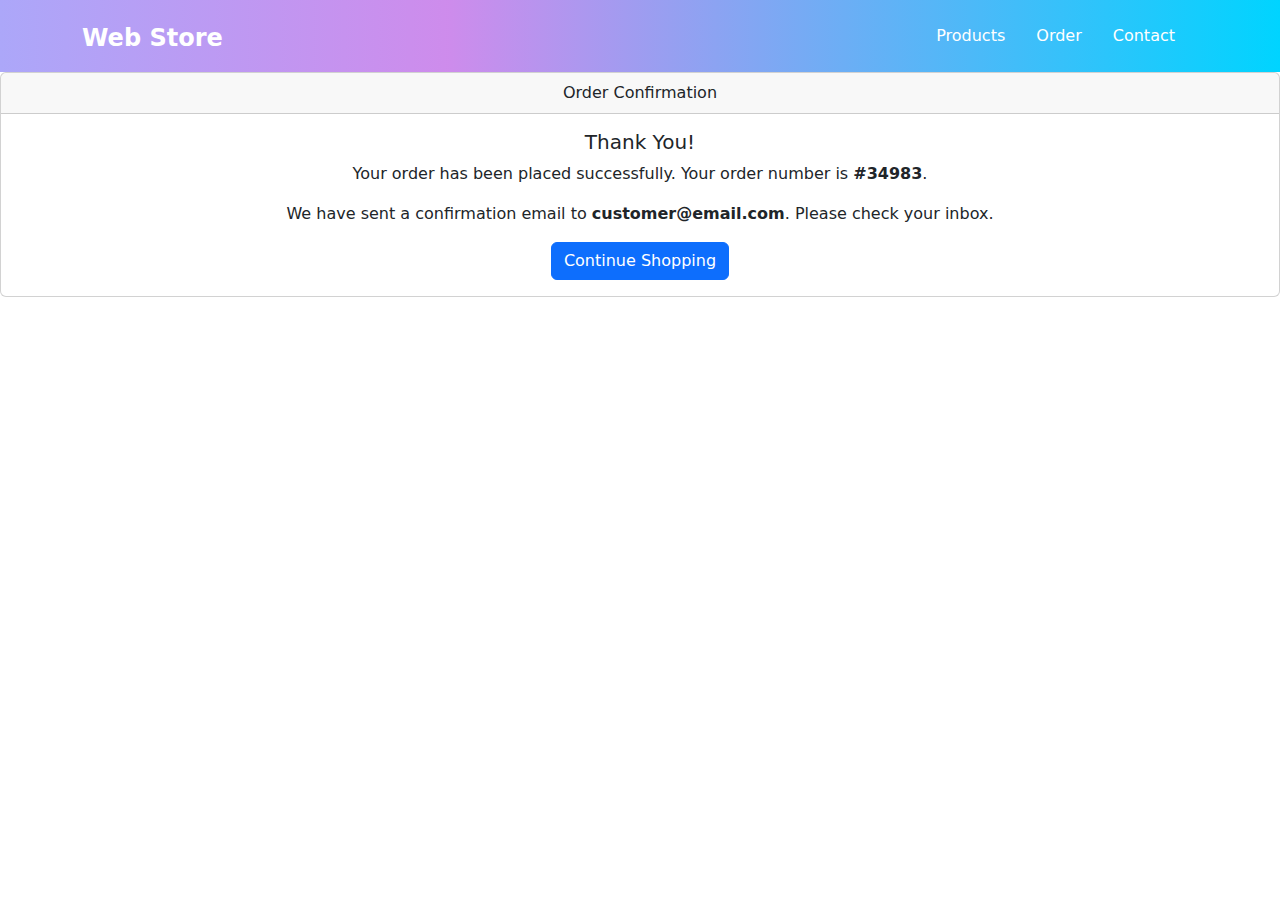
==== confirmation.html @ 9a6963bd "confirmation page template" ====
<!DOCTYPE html>
<html lang="en">
  <head>
    <meta charset="UTF-8" />
    <meta name="viewport" content="width=device-width, initial-scale=1.0" />
    <title>Order Confirmation</title>
    <link
      href="https://cdn.jsdelivr.net/npm/bootstrap@5.3.3/dist/css/bootstrap.min.css"
      rel="stylesheet"
      integrity="sha384-QWTKZyjpPEjISv5WaRU9OFeRpok6YctnYmDr5pNlyT2bRjXh0JMhjY6hW+ALEwIH"
      crossorigin="anonymous"
    />
    <link rel="stylesheet" href="css/main.css" />
  </head>
  <body>
    <header>
      <nav class="navbar navbar-expand-lg">
        <div class="container">
          <h1><a href="index.html" class="navbar-brand">Web Store</a></h1>
          <button
            class="navbar-toggler"
            type="button"
            data-bs-toggle="collapse"
            data-bs-target="#navmenu"
          >
            <span class="navbar-toggler-icon"></span>
          </button>
          <div class="collapse navbar-collapse" id="navmenu">
            <ul class="navbar-nav ms-auto">
              <li class="nav-item">
                <a class="nav-link" href="Products/products.html">Products</a>
              </li>
              <li class="nav-item">
                <a class="nav-link" href="order.html">Order</a>
              </li>
              <li class="nav-item">
                <a class="nav-link" href="contact.html">Contact</a>
              </li>
            </ul>
          </div>
        </div>
      </nav>
    </header>
    <main>
      <div class="card text-center">
        <div class="card-header">Order Confirmation</div>
        <div class="card-body">
          <h5 class="card-title">Thank You!</h5>
          <p class="card-text">
            Your order has been placed successfully. Your order number is
            <strong>#34983</strong>.
          </p>
          <p class="card-text">
            We have sent a confirmation email to
            <strong>customer@email.com</strong>. Please check your inbox.
          </p>
          <a href="Products/products.html" class="btn btn-primary"
            >Continue Shopping</a
          >
        </div>
      </div>
    </main>
    <script
      src="https://cdn.jsdelivr.net/npm/bootstrap@5.3.3/dist/js/bootstrap.bundle.min.js"
      integrity="sha384-YvpcrYf0tY3lHB60NNkmXc5s9fDVZLESaAA55NDzOxhy9GkcIdslK1eN7N6jIeHz"
      crossorigin="anonymous"
    ></script>
  </body>
</html>
---- css/main.css ----
header {
    background: rgb(172,167,249);
    background: linear-gradient(90deg, rgba(172,167,249,1) 0%, rgba(183,86,227,0.6839110644257703) 35%, rgba(0,212,255,1) 100%);
  }
  
  .navbar {
    background-color: transparent; 
  }
  
  .navbar-brand {
    color: #fff; 
    font-size: 24px; 
    font-weight: bold; 
  }
  
  .navbar-nav .nav-link {
    color: #fff; 
    margin-right: 15px; 
  }
  
  .navbar-nav .nav-link:hover {
    color: #ccc; 
  }
  
  .navbar-toggler {
    border: none; 
    outline: none; 
    color: #fff; 
  }
  
  .form-container {
    background-color: #ffffff; 
    border-radius: 10px; 
    padding: 20px; 
    max-width: 400px; 
    border: 5px solid transparent;
    border-image: linear-gradient(90deg, rgba(172, 167, 249, 1) 0%, rgba(183, 86, 227, 0.6839110644257703) 35%, rgba(0, 212, 255, 1) 100%);
    border-image-slice: 1; 
  }

  .form-container label {
    font-size: 16px; 
    color: #333; 
    font-weight: bold; 

}

.success input {
  border-color: #09c372;
}
.error input {
  border-color: #ff3860;
}
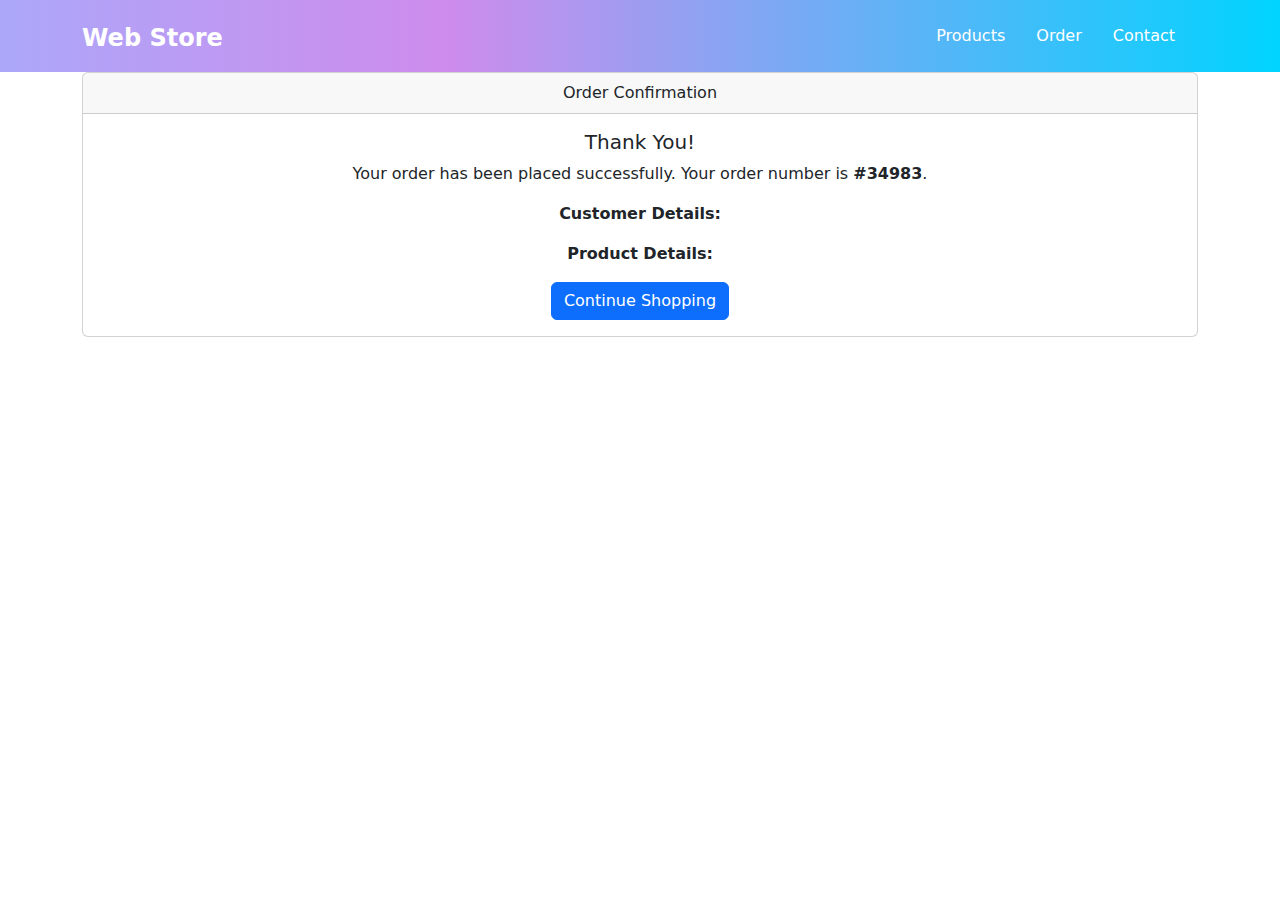
==== commit 0c189f1a: "save product info when clicking addtocart. save info from order form. show product details and custo" ====
--- a/confirmation.html
+++ b/confirmation.html
@@ -1,69 +1,53 @@
 <!DOCTYPE html>
 <html lang="en">
-  <head>
-    <meta charset="UTF-8" />
-    <meta name="viewport" content="width=device-width, initial-scale=1.0" />
+<head>
+    <meta charset="UTF-8">
+    <meta name="viewport" content="width=device-width, initial-scale=1.0">
     <title>Order Confirmation</title>
-    <link
-      href="https://cdn.jsdelivr.net/npm/bootstrap@5.3.3/dist/css/bootstrap.min.css"
-      rel="stylesheet"
-      integrity="sha384-QWTKZyjpPEjISv5WaRU9OFeRpok6YctnYmDr5pNlyT2bRjXh0JMhjY6hW+ALEwIH"
-      crossorigin="anonymous"
-    />
-    <link rel="stylesheet" href="css/main.css" />
-  </head>
-  <body>
+    <link href="https://cdn.jsdelivr.net/npm/bootstrap@5.3.3/dist/css/bootstrap.min.css" rel="stylesheet" integrity="sha384-QWTKZyjpPEjISv5WaRU9OFeRpok6YctnYmDr5pNlyT2bRjXh0JMhjY6hW+ALEwIH" crossorigin="anonymous">
+    <link rel="stylesheet" href="css/main.css">
+</head>
+<body>
     <header>
-      <nav class="navbar navbar-expand-lg">
-        <div class="container">
-          <h1><a href="index.html" class="navbar-brand">Web Store</a></h1>
-          <button
-            class="navbar-toggler"
-            type="button"
-            data-bs-toggle="collapse"
-            data-bs-target="#navmenu"
-          >
-            <span class="navbar-toggler-icon"></span>
-          </button>
-          <div class="collapse navbar-collapse" id="navmenu">
-            <ul class="navbar-nav ms-auto">
-              <li class="nav-item">
-                <a class="nav-link" href="Products/products.html">Products</a>
-              </li>
-              <li class="nav-item">
-                <a class="nav-link" href="order.html">Order</a>
-              </li>
-              <li class="nav-item">
-                <a class="nav-link" href="contact.html">Contact</a>
-              </li>
-            </ul>
-          </div>
-        </div>
-      </nav>
+        <nav class="navbar navbar-expand-lg">
+            <div class="container">
+                <h1><a href="index.html" class="navbar-brand">Web Store</a></h1>
+                <button class="navbar-toggler" type="button" data-bs-toggle="collapse" data-bs-target="#navmenu">
+                    <span class="navbar-toggler-icon"></span>
+                </button>
+                <div class="collapse navbar-collapse" id="navmenu">
+                    <ul class="navbar-nav ms-auto">
+                        <li class="nav-item">
+                            <a class="nav-link" href="Products/products.html">Products</a>
+                        </li>
+                        <li class="nav-item">
+                            <a class="nav-link" href="order.html">Order</a>
+                        </li>
+                        <li class="nav-item">
+                            <a class="nav-link" href="contact.html">Contact</a>
+                        </li>
+                    </ul>
+                </div>
+            </div>
+        </nav>
     </header>
     <main>
-      <div class="card text-center">
-        <div class="card-header">Order Confirmation</div>
-        <div class="card-body">
-          <h5 class="card-title">Thank You!</h5>
-          <p class="card-text">
-            Your order has been placed successfully. Your order number is
-            <strong>#34983</strong>.
-          </p>
-          <p class="card-text">
-            We have sent a confirmation email to
-            <strong>customer@email.com</strong>. Please check your inbox.
-          </p>
-          <a href="Products/products.html" class="btn btn-primary"
-            >Continue Shopping</a
-          >
+        <div class="container">
+            <div class="card text-center">
+                <div class="card-header">Order Confirmation</div>
+                <div class="card-body">
+                    <h5 class="card-title">Thank You!</h5>
+                    <p class="card-text">
+                        Your order has been placed successfully. Your order number is <strong>#34983</strong>.
+                    </p>
+                    <p class="card-text" id="customerDetails"><strong>Customer Details:</strong><br></p>
+                    <p class="card-text" id="productDetails"><strong>Product Details:</strong><br></p>
+                    <a href="Products/products.html" class="btn btn-primary">Continue Shopping</a>
+                </div>
+            </div>
         </div>
-      </div>
     </main>
-    <script
-      src="https://cdn.jsdelivr.net/npm/bootstrap@5.3.3/dist/js/bootstrap.bundle.min.js"
-      integrity="sha384-YvpcrYf0tY3lHB60NNkmXc5s9fDVZLESaAA55NDzOxhy9GkcIdslK1eN7N6jIeHz"
-      crossorigin="anonymous"
-    ></script>
-  </body>
+    <script src="https://cdn.jsdelivr.net/npm/bootstrap@5.3.3/dist/js/bootstrap.bundle.min.js" integrity="sha384-YvpcrYf0tY3lHB60NNkmXc5s9fDVZLESaAA55NDzOxhy9GkcIdslK1eN7N6jIeHz" crossorigin="anonymous"></script>
+    <script src="js/orderconfirmation.js"></script>
+</body>
 </html>
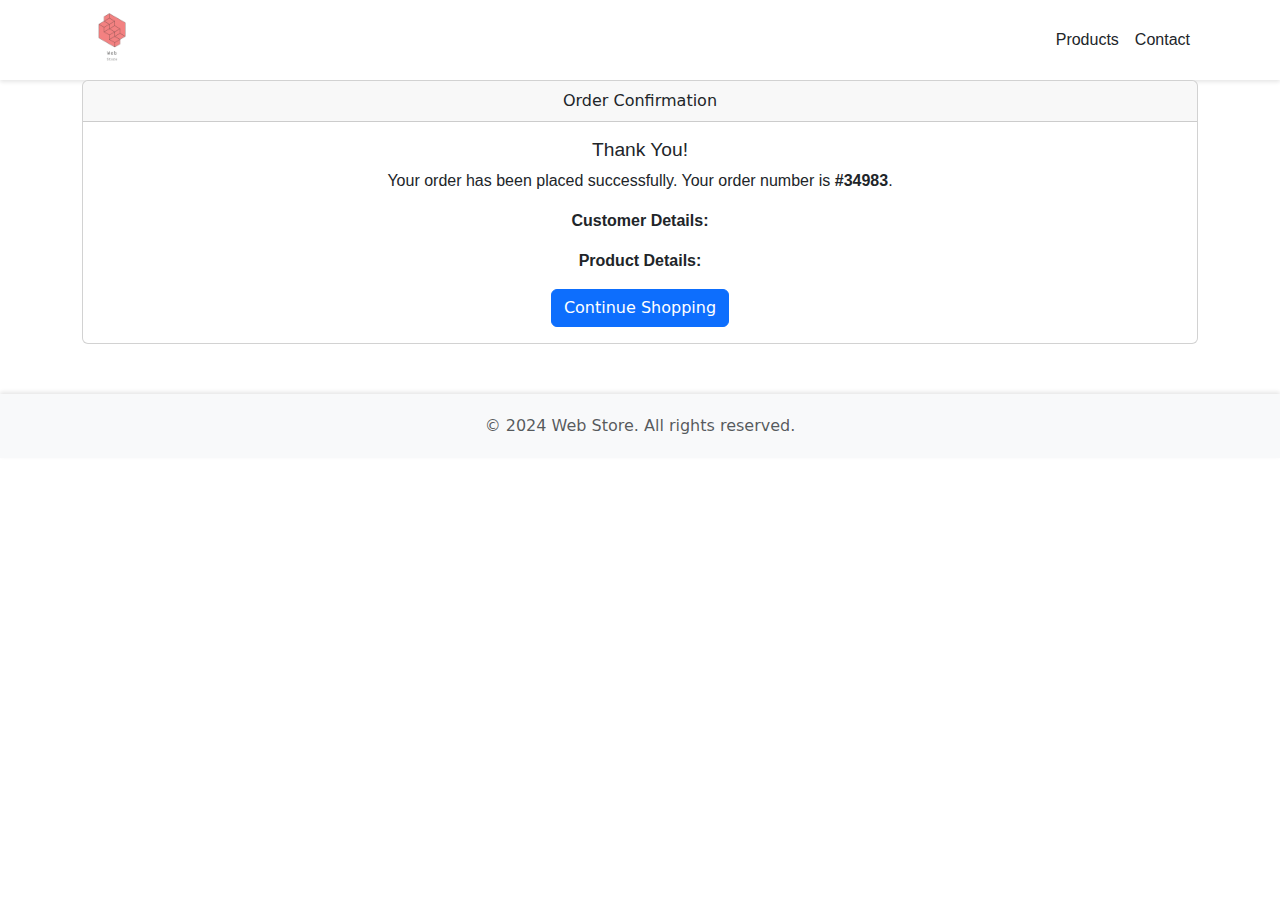
==== commit aabb0ee7: "fixed css styling, added footer" ====
--- a/confirmation.html
+++ b/confirmation.html
@@ -11,7 +11,7 @@
     <header>
         <nav class="navbar navbar-expand-lg">
             <div class="container">
-                <h1><a href="index.html" class="navbar-brand">Web Store</a></h1>
+                <h1><a href="index.html" class="navbar-brand"><img src="assets\logo_transparent.png" alt="Web Store Logo" class="logo"></a></h1>
                 <button class="navbar-toggler" type="button" data-bs-toggle="collapse" data-bs-target="#navmenu">
                     <span class="navbar-toggler-icon"></span>
                 </button>
@@ -19,9 +19,6 @@
                     <ul class="navbar-nav ms-auto">
                         <li class="nav-item">
                             <a class="nav-link" href="Products/products.html">Products</a>
-                        </li>
-                        <li class="nav-item">
-                            <a class="nav-link" href="order.html">Order</a>
                         </li>
                         <li class="nav-item">
                             <a class="nav-link" href="contact.html">Contact</a>
@@ -47,6 +44,13 @@
             </div>
         </div>
     </main>
+    
+    <footer class="footer">
+        <div class="container">
+          <span class="text-muted">© 2024 Web Store. All rights reserved.</span>
+        </div>
+      </footer>
+
     <script src="https://cdn.jsdelivr.net/npm/bootstrap@5.3.3/dist/js/bootstrap.bundle.min.js" integrity="sha384-YvpcrYf0tY3lHB60NNkmXc5s9fDVZLESaAA55NDzOxhy9GkcIdslK1eN7N6jIeHz" crossorigin="anonymous"></script>
     <script src="js/orderconfirmation.js"></script>
 </body>
--- a/css/main.css
+++ b/css/main.css
@@ -1,55 +1,111 @@
-
-header {
-    background: rgb(172,167,249);
-    background: linear-gradient(90deg, rgba(172,167,249,1) 0%, rgba(183,86,227,0.6839110644257703) 35%, rgba(0,212,255,1) 100%);
-  }
-  
-  .navbar {
-    background-color: transparent; 
-  }
-  
-  .navbar-brand {
-    color: #fff; 
-    font-size: 24px; 
-    font-weight: bold; 
-  }
-  
-  .navbar-nav .nav-link {
-    color: #fff; 
-    margin-right: 15px; 
-  }
-  
-  .navbar-nav .nav-link:hover {
-    color: #ccc; 
-  }
-  
-  .navbar-toggler {
-    border: none; 
-    outline: none; 
-    color: #fff; 
-  }
-  
-  .form-container {
-    background-color: #ffffff; 
-    border-radius: 10px; 
-    padding: 20px; 
-    max-width: 400px; 
-    border: 5px solid transparent;
-    border-image: linear-gradient(90deg, rgba(172, 167, 249, 1) 0%, rgba(183, 86, 227, 0.6839110644257703) 35%, rgba(0, 212, 255, 1) 100%);
-    border-image-slice: 1; 
-  }
-
-  .form-container label {
-    font-size: 16px; 
-    color: #333; 
-    font-weight: bold; 
+.form-container label {
+  font-size: 16px; 
+  color: #333; 
+  font-weight: bold; 
 
 }
 
 .success input {
-  border-color: #09c372;
+border-color: #09c372;
 }
 .error input {
-  border-color: #ff3860;
+border-color: #ff3860;
 }
- +
+
+.navbar {
+  height: 80px; /* Set a fixed height for the navbar */
+}
+
+.logo {
+  max-height: 60px; 
+  max-width: 100%;
+}
+
+.navbar-nav .nav-link:hover {
+  color: #ccc;
+}
+
+.navbar-toggler {
+  border: none;
+  outline: none;
+  color: #fff;
+}
+
+.navbar-nav .nav-link {
+  color: #212529; 
+  font-family: 'Lato', sans-serif; 
+  font-weight: 500;
+}
+
+.navbar {
+  box-shadow: 0px 2px 4px rgba(0, 0, 0, 0.1);
+}
+
+.jumbotron {
+  background-color: #9ad3de;
+  color: #212529; 
+  padding: 150px 0; 
+  text-align: center;
+}
+
+.jumbotron h1 {
+  font-size: 3.5rem; 
+}
+
+
+.btn-shop-now {
+  background-color: white;
+  color: black;
+  border: 1px solid black; 
+}
+
+.btn-shop-now:hover {
+  background-color: black;
+  color: white;
+}
+
+.form-container {
+  background-color: #fff; 
+  border: 5px solid #9ad3de;
+  border-radius: 10px;
+  padding: 20px;
+  max-width: 400px;
+}
+
+
+
+.oswald-custom {
+  font-family: "Oswald", sans-serif;
+  font-weight: 700; 
+}
+
+.card-title {
+  font-family: 'Poppins','Arial', sans-serif;
+  font-size: 1.2rem; 
+}
+
+
+.card-text {
+  font-family: 'Poppins','Arial', sans-serif; 
+  font-size: 1rem; 
+}
+
+footer {
+  background-color: #f8f9fa;
+  padding: 20px 0;
+  text-align: center;
+  color: #555;
+  margin-top: 50px;
+  box-shadow: 0px -2px 4px rgba(0, 0, 0, 0.1);
+}
+
+
+.form-container {
+  background-color: #f9f9f9;
+  border: 1px solid #ddd;
+  padding: 20px;
+  border-radius: 10px;
+  margin-top: 50px;
+}
+
